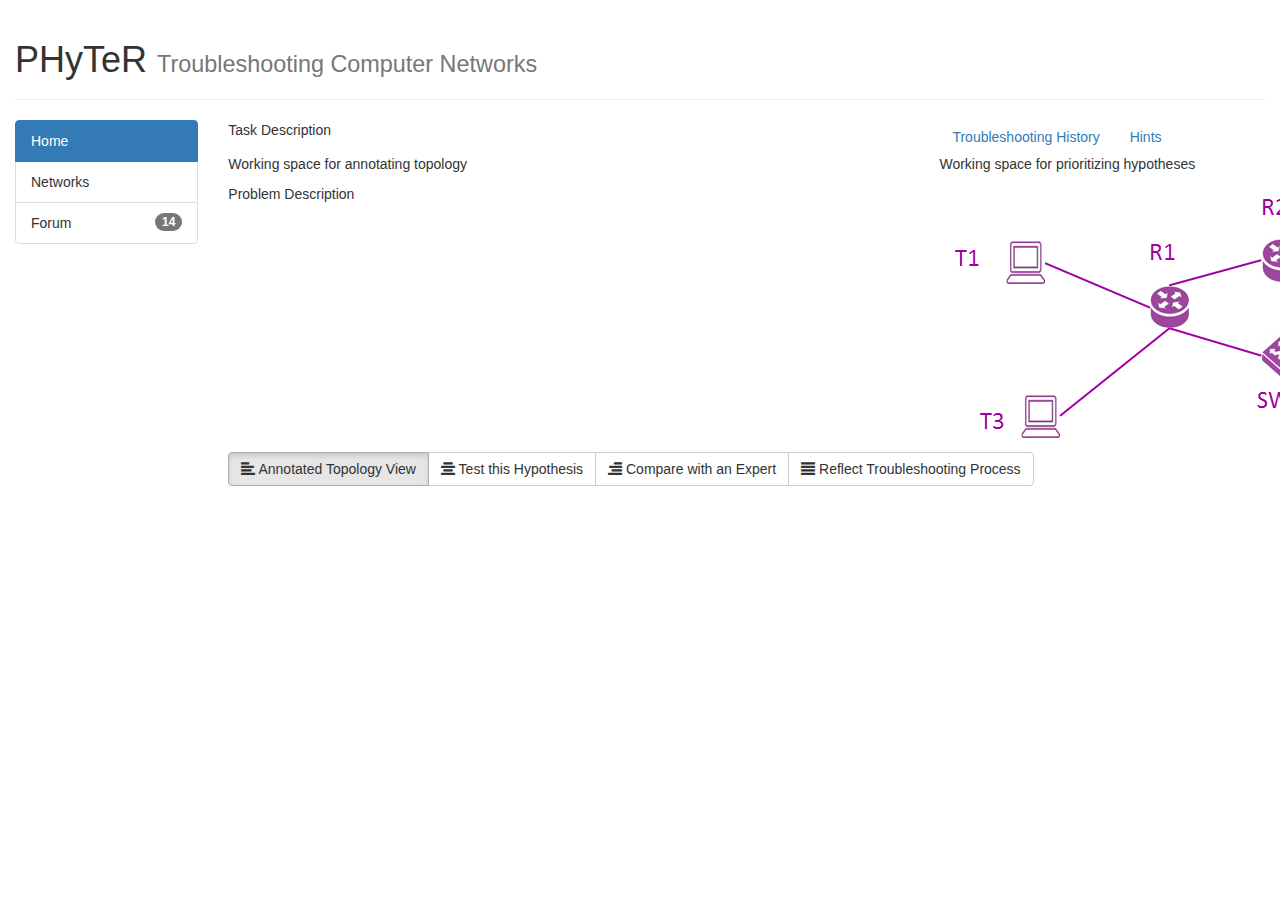
==== index.html @ 8e9a3a06 "Added Bootstrap Skeleton" ====
<!DOCTYPE html>
<html lang="en">
  <head>
    <meta charset="utf-8">
    <meta http-equiv="X-UA-Compatible" content="IE=edge">
    <meta name="viewport" content="width=device-width, initial-scale=1">

    <title>PHyTeR</title>

    <link href="css/bootstrap.min.css" rel="stylesheet">
    <link href="css/style.css" rel="stylesheet">

  </head>
  <body>

    <div class="container-fluid">
	<div class="row">
		<div class="col-md-12">
			<div class="page-header">
				<h1>
					PHyTeR <small>Troubleshooting Computer Networks</small>
				</h1>
			</div>
		</div>
	</div>
	<div class="row">
		<div class="col-md-12">
			<div class="row">
				<div class="col-md-2">
					<div class="list-group">
						 <a href="#" class="list-group-item active">Home</a>
						<div class="list-group-item">
							Networks
						</div>
						<div class="list-group-item">
							Forum
							<span class="badge">14</span>
							<!-- <h4 class="list-group-item-heading">
								List group item heading
							</h4>
							<p class="list-group-item-text">
								...
							</p> -->
						</div>
					</div>
				</div>
				<div class="col-md-10">
					<div class="row">
						<div class="col-md-8">
							<p>
								Task Description
							</p>
						</div>
						<div class="col-md-4">
							 <a id="modal-tsHistory" href="#modal-container-tsHistory" role="button" class="btn" data-toggle="modal">Troubleshooting History</a>
							
							<div class="modal fade" id="modal-container-tsHistory" role="dialog" aria-labelledby="myModalLabel" aria-hidden="true">
								<div class="modal-dialog">
									<div class="modal-content">
										<div class="modal-header">
											 
											<button type="button" class="close" data-dismiss="modal" aria-hidden="true">
												×
											</button>
											<h4 class="modal-title" id="myModalLabel">
												Modal title
											</h4>
										</div>
										<div class="modal-body">
											...
										</div>
										<div class="modal-footer">
											 
											<button type="button" class="btn btn-default" data-dismiss="modal">
												Close
											</button> 
											<button type="button" class="btn btn-primary">
												Save changes
											</button>
										</div>
									</div>
									
								</div>
								
							</div>
							
							 <a id="modal-hints" href="#modal-container-hints" role="button" class="btn" data-toggle="modal">Hints</a>
							
							<div class="modal fade" id="modal-container-hints" role="dialog" aria-labelledby="myModalLabel" aria-hidden="true">
								<div class="modal-dialog">
									<div class="modal-content">
										<div class="modal-header">
											 
											<button type="button" class="close" data-dismiss="modal" aria-hidden="true">
												×
											</button>
											<h4 class="modal-title" id="myModalLabel">
												Modal title
											</h4>
										</div>
										<div class="modal-body">
											...
										</div>
										<div class="modal-footer">
											 
											<button type="button" class="btn btn-default" data-dismiss="modal">
												Close
											</button> 
											<button type="button" class="btn btn-primary">
												Save changes
											</button>
										</div>
									</div>
									
								</div>
								
							</div>
							
						</div>
					</div>
					<div class="row">
						<div class="col-md-8">
							<p> Working space for annotating topology</p>
						</div>
						<div class="col-md-4">
							<p>Working space for prioritizing hypotheses</p>
						</div>
					</div>
					<div class="row">
						<div class="col-md-8">
							<p>
								Problem Description
							</p>
						</div>
						<div class="col-md-4">
							<img alt="Bootstrap Image Preview" src="./images/problem1-topology.png">
						</div>
					</div>
					<div class="btn-group btn-group-md">
						 
						<button class="btn btn-default active" type="button">
							<em class="glyphicon glyphicon-align-left"></em> Annotated Topology View
						</button> 
						<button class="btn btn-default" type="button">
							<em class="glyphicon glyphicon-align-center"></em> Test this Hypothesis
						</button> 
						<button class="btn btn-default" type="button">
							<em class="glyphicon glyphicon-align-right"></em> Compare with an Expert
						</button> 
						<button class="btn btn-default" type="button">
							<em class="glyphicon glyphicon-align-justify"></em> Reflect Troubleshooting Process
						</button>
					</div>
				</div>
			</div>
		</div>
	</div>
	<div class="row">
		<div class="col-md-12">
		</div>
	</div>
	<div class="row">
		<div class="col-md-12">
		</div>
	</div>
</div>

    <script src="js/jquery.min.js"></script>
    <script src="js/bootstrap.min.js"></script>
    <script src="js/scripts.js"></script>
  </body>
</html>
---- css/style.css ----
# Empty CSS file for your own CSS
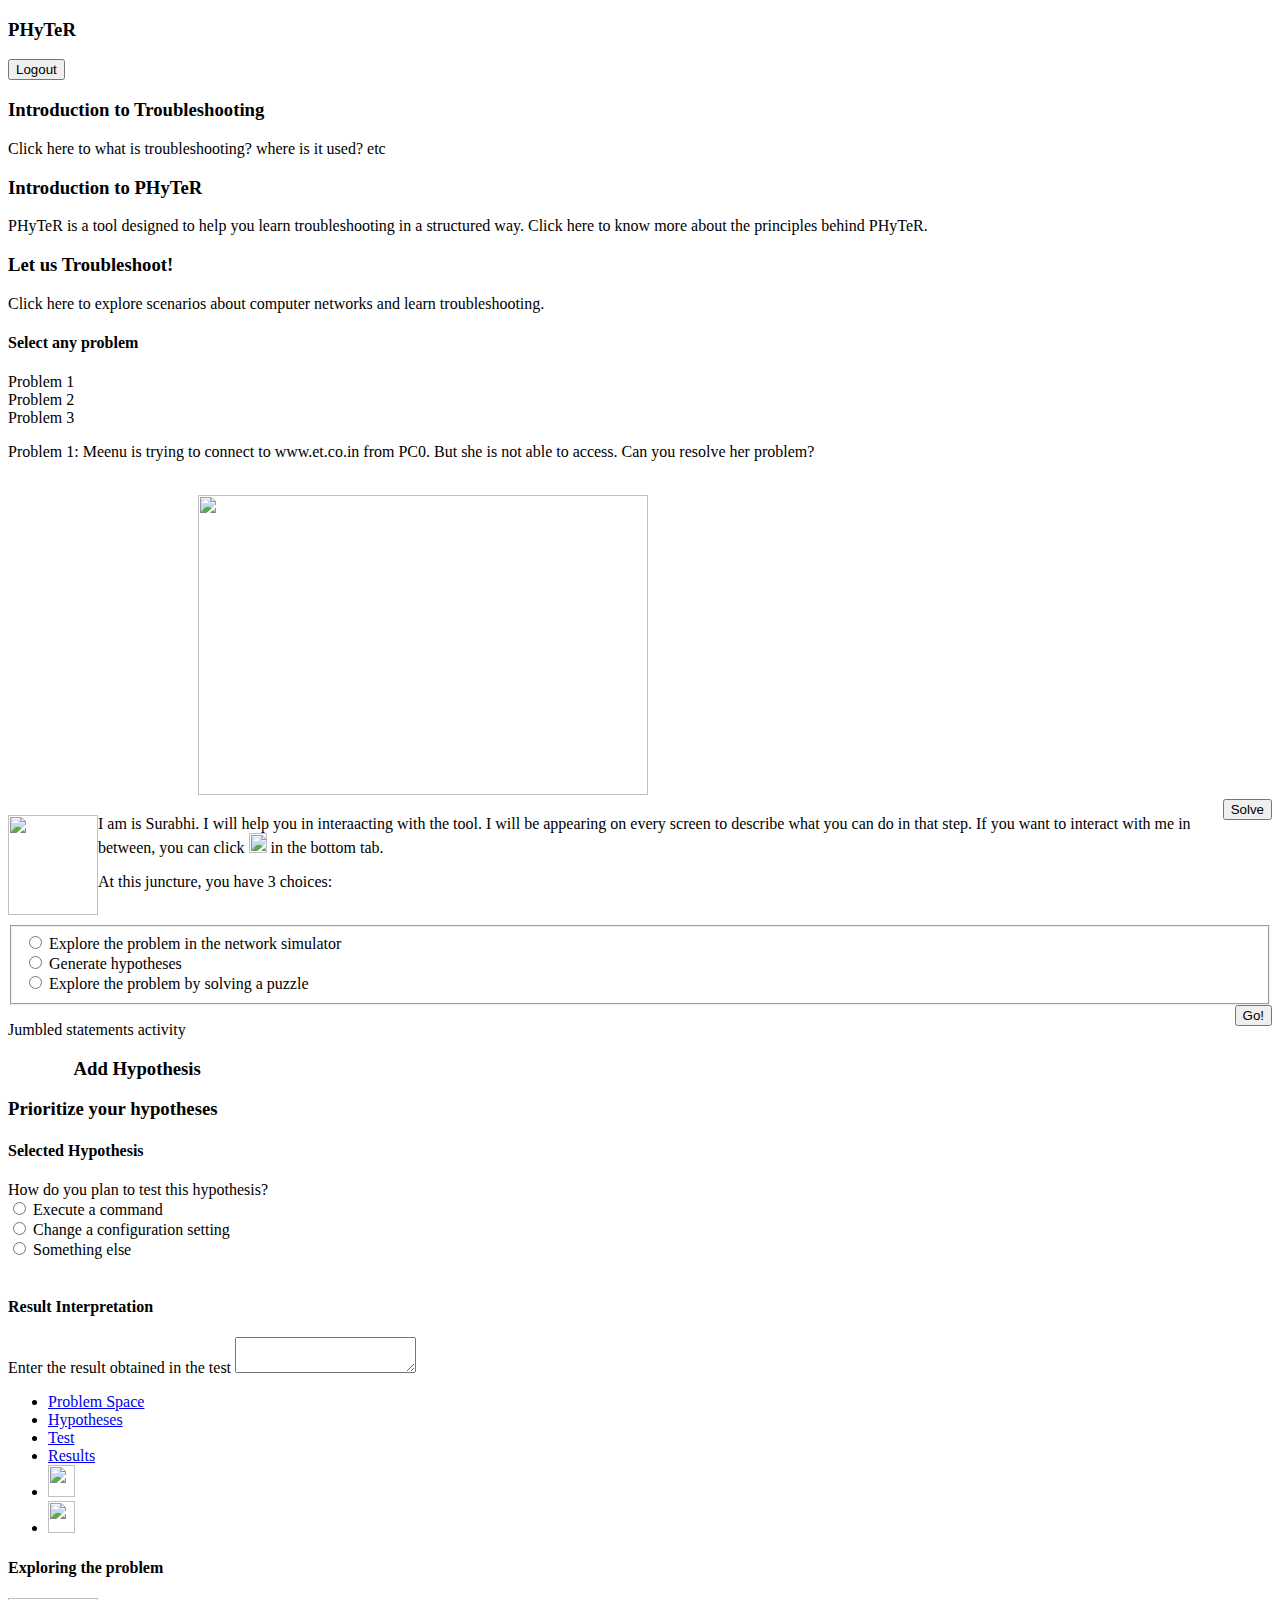
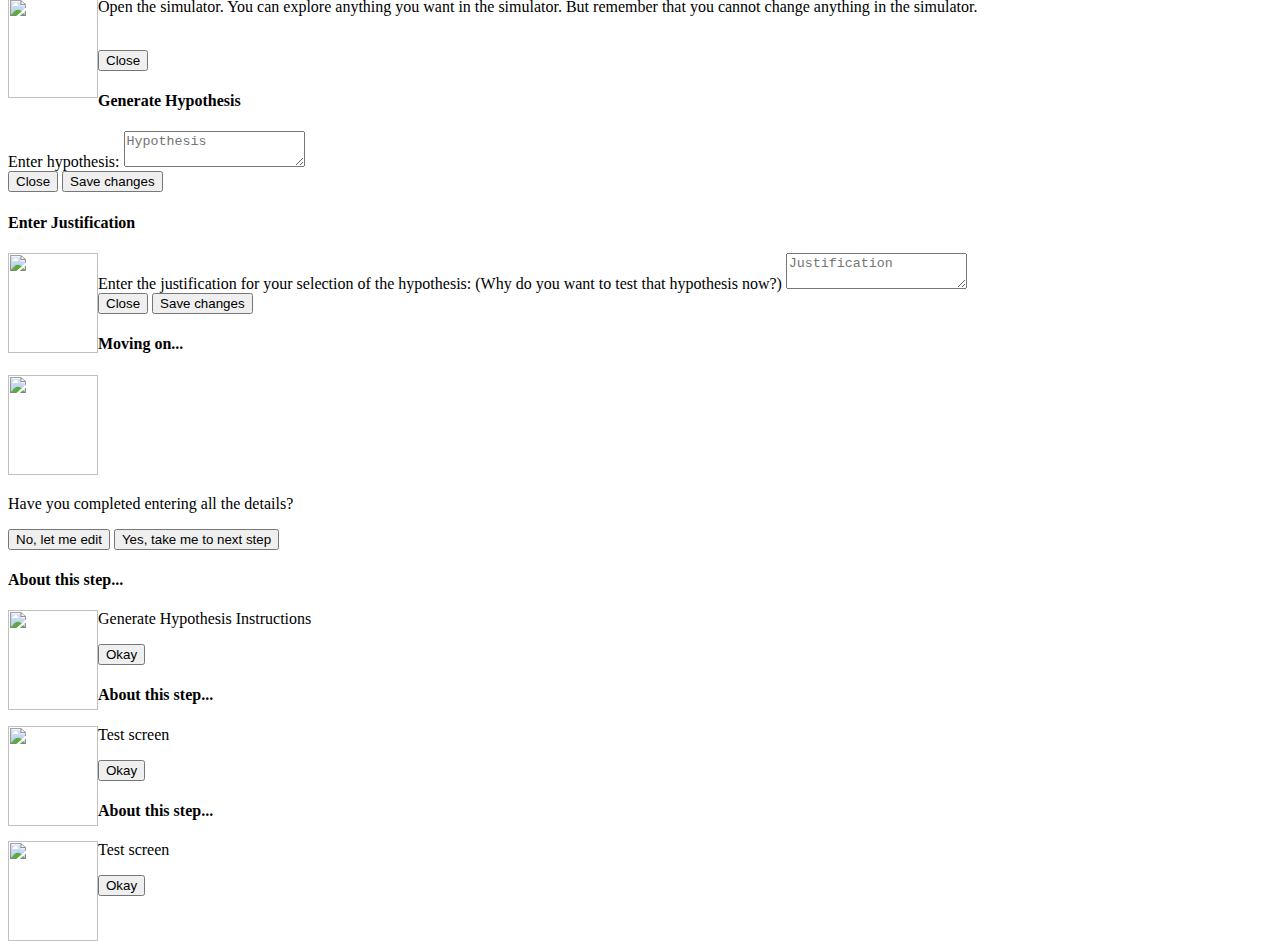
==== commit d4e6218e: "Add files via upload" ====
--- a/index.html
+++ b/index.html
@@ -1,172 +1,470 @@
 <!DOCTYPE html>
-<html lang="en">
-  <head>
-    <meta charset="utf-8">
-    <meta http-equiv="X-UA-Compatible" content="IE=edge">
-    <meta name="viewport" content="width=device-width, initial-scale=1">
-
-    <title>PHyTeR</title>
-
-    <link href="css/bootstrap.min.css" rel="stylesheet">
-    <link href="css/style.css" rel="stylesheet">
-
-  </head>
-  <body>
-
-    <div class="container-fluid">
-	<div class="row">
-		<div class="col-md-12">
-			<div class="page-header">
-				<h1>
-					PHyTeR <small>Troubleshooting Computer Networks</small>
-				</h1>
-			</div>
-		</div>
-	</div>
-	<div class="row">
-		<div class="col-md-12">
-			<div class="row">
-				<div class="col-md-2">
-					<div class="list-group">
-						 <a href="#" class="list-group-item active">Home</a>
-						<div class="list-group-item">
-							Networks
-						</div>
-						<div class="list-group-item">
-							Forum
-							<span class="badge">14</span>
-							<!-- <h4 class="list-group-item-heading">
-								List group item heading
-							</h4>
-							<p class="list-group-item-text">
-								...
-							</p> -->
-						</div>
-					</div>
-				</div>
-				<div class="col-md-10">
-					<div class="row">
-						<div class="col-md-8">
-							<p>
-								Task Description
-							</p>
-						</div>
-						<div class="col-md-4">
-							 <a id="modal-tsHistory" href="#modal-container-tsHistory" role="button" class="btn" data-toggle="modal">Troubleshooting History</a>
-							
-							<div class="modal fade" id="modal-container-tsHistory" role="dialog" aria-labelledby="myModalLabel" aria-hidden="true">
-								<div class="modal-dialog">
-									<div class="modal-content">
-										<div class="modal-header">
-											 
-											<button type="button" class="close" data-dismiss="modal" aria-hidden="true">
-												×
-											</button>
-											<h4 class="modal-title" id="myModalLabel">
-												Modal title
-											</h4>
-										</div>
-										<div class="modal-body">
-											...
-										</div>
-										<div class="modal-footer">
-											 
-											<button type="button" class="btn btn-default" data-dismiss="modal">
-												Close
-											</button> 
-											<button type="button" class="btn btn-primary">
-												Save changes
-											</button>
-										</div>
-									</div>
-									
-								</div>
-								
-							</div>
-							
-							 <a id="modal-hints" href="#modal-container-hints" role="button" class="btn" data-toggle="modal">Hints</a>
-							
-							<div class="modal fade" id="modal-container-hints" role="dialog" aria-labelledby="myModalLabel" aria-hidden="true">
-								<div class="modal-dialog">
-									<div class="modal-content">
-										<div class="modal-header">
-											 
-											<button type="button" class="close" data-dismiss="modal" aria-hidden="true">
-												×
-											</button>
-											<h4 class="modal-title" id="myModalLabel">
-												Modal title
-											</h4>
-										</div>
-										<div class="modal-body">
-											...
-										</div>
-										<div class="modal-footer">
-											 
-											<button type="button" class="btn btn-default" data-dismiss="modal">
-												Close
-											</button> 
-											<button type="button" class="btn btn-primary">
-												Save changes
-											</button>
-										</div>
-									</div>
-									
-								</div>
-								
-							</div>
-							
-						</div>
-					</div>
-					<div class="row">
-						<div class="col-md-8">
-							<p> Working space for annotating topology</p>
-						</div>
-						<div class="col-md-4">
-							<p>Working space for prioritizing hypotheses</p>
-						</div>
-					</div>
-					<div class="row">
-						<div class="col-md-8">
-							<p>
-								Problem Description
-							</p>
-						</div>
-						<div class="col-md-4">
-							<img alt="Bootstrap Image Preview" src="./images/problem1-topology.png">
-						</div>
-					</div>
-					<div class="btn-group btn-group-md">
-						 
-						<button class="btn btn-default active" type="button">
-							<em class="glyphicon glyphicon-align-left"></em> Annotated Topology View
-						</button> 
-						<button class="btn btn-default" type="button">
-							<em class="glyphicon glyphicon-align-center"></em> Test this Hypothesis
-						</button> 
-						<button class="btn btn-default" type="button">
-							<em class="glyphicon glyphicon-align-right"></em> Compare with an Expert
-						</button> 
-						<button class="btn btn-default" type="button">
-							<em class="glyphicon glyphicon-align-justify"></em> Reflect Troubleshooting Process
-						</button>
-					</div>
-				</div>
-			</div>
-		</div>
-	</div>
-	<div class="row">
-		<div class="col-md-12">
-		</div>
-	</div>
-	<div class="row">
-		<div class="col-md-12">
-		</div>
-	</div>
+<html>
+<head lang="en">
+  <meta charset="UTF-8">
+  <title>PHyTeR</title>
+  <link href="css/styles.css" type="text/css" rel="stylesheet" />
+  <link href="css/bottom-tab.css" type="text/css" rel="stylesheet" />
+  <link href="css/bootswatch/flatly/bootstrap.min.css" type="text/css" rel="stylesheet" />
+  <link href="css/jquery-ui.css" type="text/css" rel="stylesheet" />
+  <link href="css/jquery-ui.theme.css" type="text/css" rel="stylesheet" />
+ <link href="https://fonts.googleapis.com/icon?family=Material+Icons"
+      rel="stylesheet">
+</head>
+<body>
+<div class="container-fluid">
+  <div class="row">
+    <div class="col-md-12">
+      <nav class="navbar navbar-default navbar-fixed-top" role="navigation">
+        <div class="navbar-header">
+          <h3>PHyTeR</h3>
+        </div>       
+        <button id="logout">Logout</button>        
+      </nav>
+    </div>
+  </div>
+  <div class="working-area" >
+    <div id="intro_screen">
+      <div class="col-md-4 panels">
+        <div class="panel panel-primary intro_screen">
+          <div class="panel-heading">
+            <h3 class="panel-title"> Introduction to Troubleshooting</h3>
+          </div>
+          <div class="panel-body intro_screen_panels"> Click here to what is troubleshooting? where is it used? etc </div>
+        </div>
+      </div>
+
+      <div class="col-md-4 panels">
+        <div class="panel panel-primary intro_screen" >
+          <div class="panel-heading">
+            <h3 class="panel-title">Introduction to PHyTeR</h3>
+          </div>
+          <div class="panel-body intro_screen_panels">PHyTeR is a tool designed to help you learn troubleshooting in a structured way. Click here to know more about the principles behind PHyTeR. </div>
+        </div>        
+      </div>
+
+      <div class="col-md-4 panels">
+        <div class="panel panel-primary intro_screen" id="show_problem_choice_screen_button">
+          <div class="panel-heading">
+            <h3 class="panel-title">Let us Troubleshoot!</h3>
+          </div>
+          <div class="panel-body intro_screen_panels">
+            <span > Click here to explore scenarios about computer networks and learn troubleshooting. </span>
+          </div>
+        </div>        
+      </div>
+    </div>
+
+    <!-- Problem choice screen -->
+    <div id="problem_choice_screen">
+      <h4> Select any problem</h4>
+      <div class="col-md-4 panels">
+        <div class="panel panel-default problem_choice_screen" id="show_problem1">
+          <div class="panel-body">
+            <span> Problem 1 </span>
+          </div>
+        </div>
+      </div>
+
+      <div class="col-md-4 panels">
+        <div class="panel panel-default problem_choice_screen" id="show_problem2">
+          <div class="panel-body">
+            <span> Problem 2 </span>
+          </div>
+        </div>        
+      </div>
+
+      <div class="col-md-4 panels">
+        <div class="panel panel-default problem_choice_screen" id="show_problem3">
+          <div class="panel-body">
+            <div> Problem 3 </div>
+          </div>
+        </div>        
+      </div>      
+    </div>
+
+    <div id="problem1_screen" class="individual_problem_screen">
+      <p> Problem 1: Meenu is trying to connect to www.et.co.in from PC0. But she is not able to access. Can you resolve her problem? </p> <br>
+      <div style="padding-left: 15%"> <img src="images/problem1_topology.png" height="300em" width="450em" /> </div>
+      <button id="problem1_solve_button" class="btn btn-primary " style="float: right;"> Solve</button>
+    </div>
+
+    <div id="solution_choice_screen" class="solution_choice_screen">
+      <img id="ped_agent" src="media/surabhi.PNG" height="100" width="90" style="float: left;"/>
+      <p> I am is Surabhi. I will help you in interaacting with the tool. I will be appearing on every screen to describe what you can do in that step. If you want to interact with me in between, you can click <img id="ped_agent" src="media/surabhi.PNG" height="20" width="18"/> in the bottom tab. </p>
+      <p>At this juncture, you have 3 choices: </p> <br>
+      <fieldset>
+        <input type="radio" name="radio_solution_choice" id="radio_explore_network" value="explore_network" />
+        <label for="radio_explore_network">Explore the problem in the network simulator</label> <br>
+
+        <input type="radio" name="radio_solution_choice" id="radio_gen_hyp" value="gen_hyp" />
+        <label for="radio_gen_hyp">Generate hypotheses</label> <br>
+        
+        <input type="radio" name="radio_solution_choice" id="radio_explore_puzzle" value="explore_puzzle" />
+        <label for="radio_explore_puzzle">Explore the problem by solving a puzzle</label>
+      </fieldset>
+      <button id="solution_choice_button" class="btn btn-primary" style="float: right;">Go!</button>
+    </div>
+
+
+    <!-- Tab screen -->
+    <div class="tabbable tabs-bottom" id="tabs_screen">
+        <div class="tab-content">
+          <div class="tab-pane" id="problem_understanding"> 
+            <p>Jumbled statements activity</p>
+          </div>
+          <!-- About tab ends -->
+          <div class="tab-pane" id="gen_hyp">   
+          <div class="row" >             
+                <div class="col-md-6">
+                  <!-- A panel for accepting and listing hypotheses -->
+                  <div class="panel panel-default">
+                    <div class="panel-heading">
+                      <h3 class="panel-title">
+                        
+                        <div class="btn-toolbar">
+                          <div class="btn-group add-hypothesis-button-group">
+                            <a href="#" class="btn btn-primary add-hypothesis-button" id="add-hypothesis-button"><span class="glyphicon glyphicon-plus"></span> </a>  <p style="padding-left: 3.5em;">Add Hypothesis</p>
+                          </div> 
+                        </div>
+                      </h3>
+              
+                    </div>
+                    <div class="panel-body">
+                      <div id="add-hypotheses-group">
+                        <ul id="sortable1" class="connectedSortable ui-sortable">
+                        
+                        </ul>          
+                      </div>
+                    </div>
+                  </div>
+                </div>
+
+                <div class="col-md-6">
+                  <div class="panel panel-default">
+                    <div class="panel-heading">
+                      <h3 class="panel-title">
+                        Prioritize your hypotheses
+                      </h3>
+                    </div>
+                    <div class="panel-body">
+                      <div id="prioritize-hypotheses-group">
+                        <ul id="sortable2" class="connectedSortable">
+                          
+                        </ul>
+                      </div>
+                    </div>
+                    <div class="panel-footer" id="justification_box">
+                    </div>
+                  </div>
+                </div>
+              </div>  
+          </div> 
+          <!-- Generate Hypotheses tab ends -->
+          
+          <!-- Plan a test tab begins -->
+          <div class="tab-pane" id="plan_test"> 
+            <h4>Selected Hypothesis</h4>
+            <blockquote>
+              <p id="selected_hyp"></p>
+            </blockquote>
+            <label for="plan_option"> How do you plan to test this hypothesis? </label> 
+            <div class="row" id="plan_option_radio">
+              <div class="col-md-4 radio">
+                <label>
+                  <input type="radio" name="plan_option" id="plan_option_1" value="option1" >
+                  Execute a command
+                </label>
+              </div>
+              <div class="col-md-4 radio">
+                <label class="hang_me_down">
+                  <input type="radio" name="plan_option" id="plan_option_2" value="option2">
+                  Change a configuration setting
+                </label>
+              </div>
+              <div class="col-md-4 radio">
+                <label class="hang_me_down">
+                  <input type="radio" name="plan_option" id="plan_option_3" value="option3">
+                  Something else
+                </label>
+              </div>
+            </div>
+            <br/>
+            <div class="row">
+              <div class="col-md-6" id="enter_plan">
+                
+              </div>
+              <div class="col-md-6" id="enter_prediction">
+                
+              </div>
+            </div>
+
+          </div>  
+
+          <!-- Services tab ends -->
+
+          <div class="tab-pane" id="result_interpret"> 
+            <h4>Result Interpretation</h4>
+            <blockquote id="hyp_interpretation">
+              
+            </blockquote>
+
+            <div class="row" class="push-me-right" >
+              <div class="col-md-6">
+                <label id="actual_result_label" for="actual_result_tbox">Enter the result obtained in the test</label>
+                <textarea id="actual_result_tbox" class="form-control"></textarea>
+              </div>
+              <div class="col-md-6" id="compare_results_div">
+              
+              </div>
+            </div>
+            <div class="row" id="interpretation_option_div">
+              
+            </div>
+          
+          </div>
+          <!-- Contact tab ends -->
+        </div>
+        <!-- tab content -->
+        <ul id="nav-tab-id" class="nav nav-tabs">
+          <li><a href="#problem_understanding" data-toggle="tab" id="problem_understanding_tab">Problem Space</a></li>
+          <li><a href="#gen_hyp" data-toggle="tab" id="gen_hyp_tab">Hypotheses</a></li>          
+          <li><a href="#plan_test" data-toggle="tab" id="plan_test_tab">Test</a></li>
+          <li><a href="#result_interpret" data-toggle="tab" id="result_interpret_tab">Results</a></li>
+
+          <div class="btn-group widgets"> 
+            <li class="btn btn-default" id="widget-button2"><img id="history-icon" src="media/history.PNG" height="32" width="27"/></li> 
+            <li class="btn btn-default" id="widget-button1"><img id="ped_agent" src="media/surabhi.PNG" height="32" width="27"/></li>
+          </div>
+          
+        </ul>
+        
+      </div>
+      <!-- /tabs -->
+
+  </div>
+
+  <!-- All the modals go here -->
+
+    <!-- A modal to show instructions about exploring a network initially -->
+    <div class="modal" id="modal_initial_instruct">
+      <div class="modal-dialog">
+        <div class="modal-content">
+          <div class="modal-header">
+            <!-- <button type="button" class="close" data-dismiss="modal" aria-hidden="true">&times;</button> -->
+            <h4 class="modal-title">Exploring the problem</h4>
+          </div>
+          <div class="modal-body">
+            <img id="ped_agent" src="media/surabhi.PNG" height="100" width="90" style="float: left;">
+            <p> Open the simulator. You can explore anything you want in the simulator. But remember that you cannot change anything in the simulator.</p>
+            <div class="popup">
+           
+              <span class="popuptext" id="myPopup">Click to Open and Open with Cisco Packet Tracer.</span>
+              </div>
+
+
+          </div>
+          <div class="modal-footer">
+            <button type="button" class="btn btn-default" data-dismiss="modal" id="modal-initial-instruct-close-button">Close</button>
+          </div>
+        </div>
+      </div>
+    </div>
+
+    <!-- A modal to accept a new hypothesis -->
+    <div class="modal" id="modal-get-hypothesis">
+      <div class="modal-dialog">
+        <div class="modal-content">
+          <div class="modal-header">
+            <!-- <button type="button" class="close" data-dismiss="modal" aria-hidden="true">&times;</button> -->
+            <h4 class="modal-title">Generate Hypothesis</h4>
+          </div>
+          <div class="modal-body">
+            <label for="hypothesis-tbox">
+              Enter hypothesis: 
+            </label>
+            <textarea class="form-control" name="get-hypothesis" id="hypothesis-tbox" value="Hypothesis" placeholder="Hypothesis"></textarea>
+          </div>
+          <div class="modal-footer">
+            <button type="button" class="btn btn-default" data-dismiss="modal" id="modal-get-hypothesis-close-button">Close</button>
+            <button type="button" class="btn btn-primary" id="modal-get-hypothesis-save-button">Save changes</button>
+          </div>
+        </div>
+      </div>
+    </div>
+
+    <!-- A modal to get justification for the selection of hypothesis, after the hypothesis has been dropped to "Prioritize your Hypothesis" tab-->
+    <div class="modal" id="modal-get-justification">
+      <div class="modal-dialog">
+        <div class="modal-content">
+          <div class="modal-header">
+            <!-- <button type="button" class="close" data-dismiss="modal" aria-hidden="true">&times;</button> -->
+            <h4 class="modal-title">Enter Justification</h4>
+          </div>
+          <div class="modal-body">
+            <img id="ped_agent" src="media/surabhi.PNG" height="100" width="90" style="float: left;">
+            <label for="hypothesis-tbox">
+              Enter the justification for your selection of the hypothesis:
+              (Why do you want to test that hypothesis now?) 
+            </label> 
+            <textarea class="form-control" name="get-justification" id="justification-tbox" placeholder="Justification"></textarea> 
+          </div>
+          <div class="modal-footer">
+            <button type="button" class="btn btn-default" data-dismiss="modal" id="modal-get-justification-close-button">Close</button>
+            <button type="button" class="btn btn-primary" id="modal-get-justification-save-button">Save changes</button>
+          </div>
+        </div>
+      </div>
+    </div>
+
+    <!-- A modal to be shown when blur event happens the first time in prediction box -->
+    <div class="modal" id="modal_after_prediction">
+      <div class="modal-dialog">
+        <div class="modal-content">
+          <div class="modal-header">
+            <!-- <button type="button" class="close" data-dismiss="modal" aria-hidden="true">&times;</button> -->
+            <h4 class="modal-title">Moving on...</h4>
+          </div>
+          <div class="modal-body">
+          <img src="media/surabhi.png" height="100" width="90">
+            <p> Have you completed entering all the details?</p>
+          </div>
+          <div class="modal-footer">
+            <button type="button" class="btn btn-default" data-dismiss="modal" id="modal_after_prediction_close_button">No, let me edit</button>
+            <button type="button" class="btn btn-primary" id="modal_after_prediction_save_button">Yes, take me to next step</button>
+          </div>
+        </div>
+      </div>
+    </div>
+
+    <!-- A modal to be shown when hypothesis tab is displayed for the first time. It has the description about hypothesis generation -->
+    <div class="modal" id="modal-hyp-gen-initial">
+      <div class="modal-dialog">
+        <div class="modal-content">
+          <div class="modal-header">
+            <h4 class="modal-title">About this step...</h4>
+          </div>
+          <div class="modal-body">
+            <img id="ped_agent" src="media/surabhi.PNG" height="100" width="90" style="float: left;">
+            <p> Generate Hypothesis Instructions</p>
+          </div>
+          <div class="modal-footer">
+            <button type="button" class="btn btn-default" data-dismiss="modal" id="modal-hyp-gen-initial-close-button">Okay</button>
+          </div>
+        </div>
+      </div>
+    </div>
+
+    <div class="modal" id="modal-test-initial">
+      <div class="modal-dialog">
+        <div class="modal-content">
+          <div class="modal-header">
+            <h4 class="modal-title">About this step...</h4>
+          </div>
+          <div class="modal-body">
+            <img id="ped_agent" src="media/surabhi.PNG" height="100" width="90" style="float: left;">
+            <p> Test screen </p>
+          </div>
+          <div class="modal-footer">
+            <button type="button" class="btn btn-default" data-dismiss="modal" id="modal-test-initial-close-button">Okay</button>
+          </div>
+        </div>
+      </div>
+    </div>
+
+    <div class="modal" id="modal-result-initial">
+      <div class="modal-dialog">
+        <div class="modal-content">
+          <div class="modal-header">
+            <h4 class="modal-title">About this step...</h4>
+          </div>
+          <div class="modal-body">
+            <img id="ped_agent" src="media/surabhi.PNG" height="100" width="90" style="float: left;">
+            <p> Test screen </p>
+          </div>
+          <div class="modal-footer">
+            <button type="button" class="btn btn-default" data-dismiss="modal" id="modal-result-initial-close-button">Okay</button>
+          </div>
+        </div>
+      </div>
+    </div>
+
 </div>
-
-    <script src="js/jquery.min.js"></script>
-    <script src="js/bootstrap.min.js"></script>
-    <script src="js/scripts.js"></script>
-  </body>
+<style>
+/* Popup container - can be anything you want */
+.popup {
+    position: relative;
+    display: inline-block;
+    cursor: pointer;
+    -webkit-user-select: none;
+    -moz-user-select: none;
+    -ms-user-select: none;
+    user-select: none;
+}
+
+/* The actual popup */
+.popup .popuptext {
+    visibility: hidden;
+    width: 160px;
+    background-color: #555;
+    color: #fff;
+    text-align: center;
+    border-radius: 6px;
+    padding: 8px 0;
+    
+    z-index: 1;
+    position: fixed;
+    bottom: 15px;
+    left: 83px;
+    margin-left: -80px;
+}
+
+/* Popup arrow */
+.popup .popuptext::after {
+    content: "";
+    position: absolute;
+    top: 100%;
+    left: 50%;
+    margin-left: -5px;
+    border-width: 5px;
+    border-style: solid;
+    border-color: #555 transparent transparent transparent;
+}
+
+/* Toggle this class - hide and show the popup */
+.popup .show {
+    visibility: visible;
+    -webkit-animation: fadeIn 1s;
+    animation: fadeIn 1s;
+}
+
+/* Add animation (fade in the popup) */
+@-webkit-keyframes fadeIn {
+    from {opacity: 0;} 
+    to {opacity: 1;}
+}
+
+@keyframes fadeIn {
+    from {opacity: 0;}
+    to {opacity:1 ;}
+}
+</style>
+
+
+
+
+
+
+
+<script src="js/jquery-3.2.1.js"></script>
+<script src="js/bootstrap.min.js"></script>
+<!-- The Moment.js library -->
+<!-- <script src="node_modules/moment/moment.js"></script> -->
+<!-- Including our own JavaScript file -->
+<!-- <script src="js/ped.js"></script> -->
+<script src="js/test.js"></script>
+<script src="js/script.js"></script>
+<script src="js/jquery-ui.js"></script>
+<script src="js/uuid-random.min.js"></script>
+</body>
 </html>